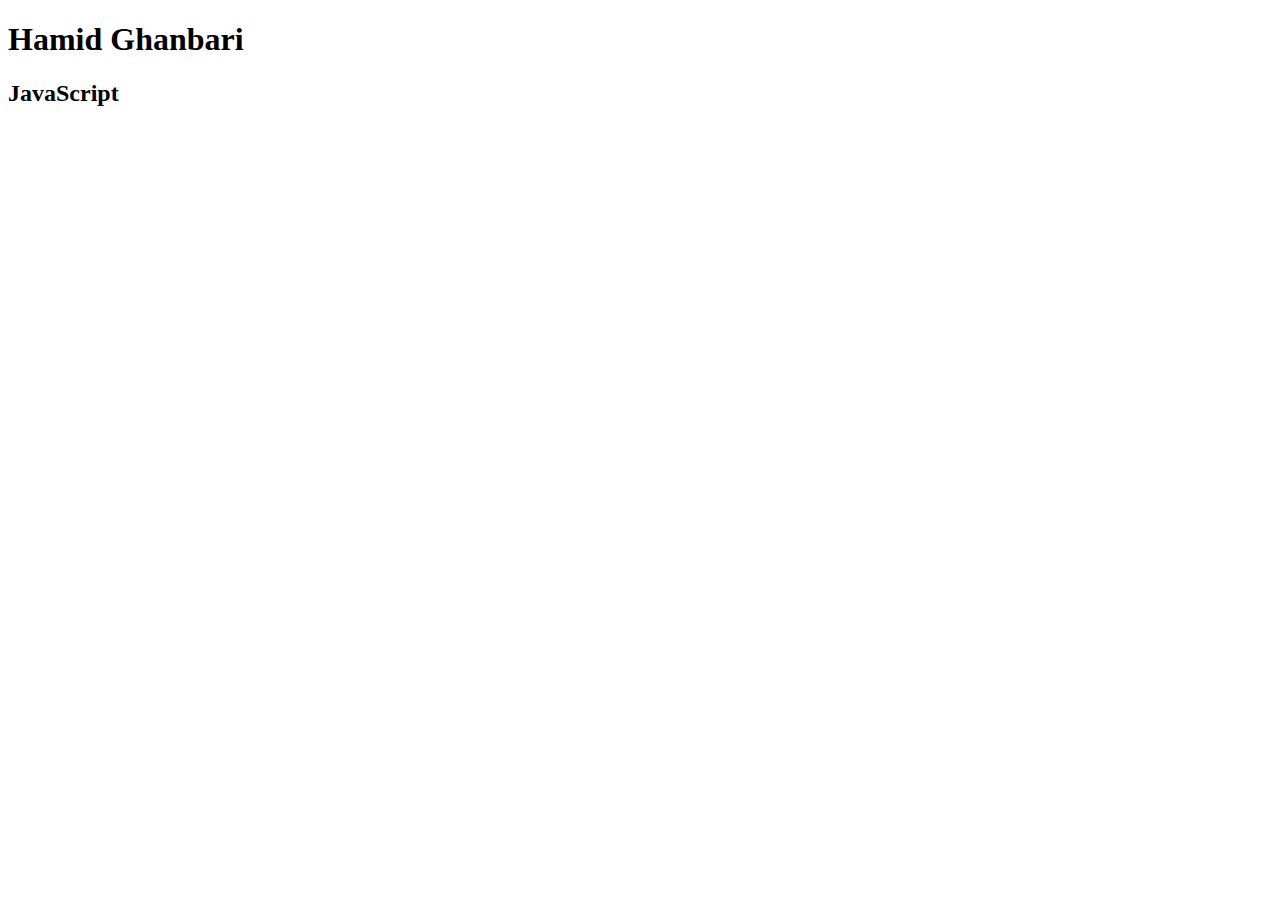
==== index.html @ 57f91620 "Initial commit" ====
<!DOCTYPE html>
<html lang="en">
<head>
    <meta charset="UTF-8">
    <title>JavaScript</title>
</head>
<body>
<h1>Hamid Ghanbari</h1>
<h2>JavaScript</h2>
<a href="h01/index.html"></a>
</body>
</html>
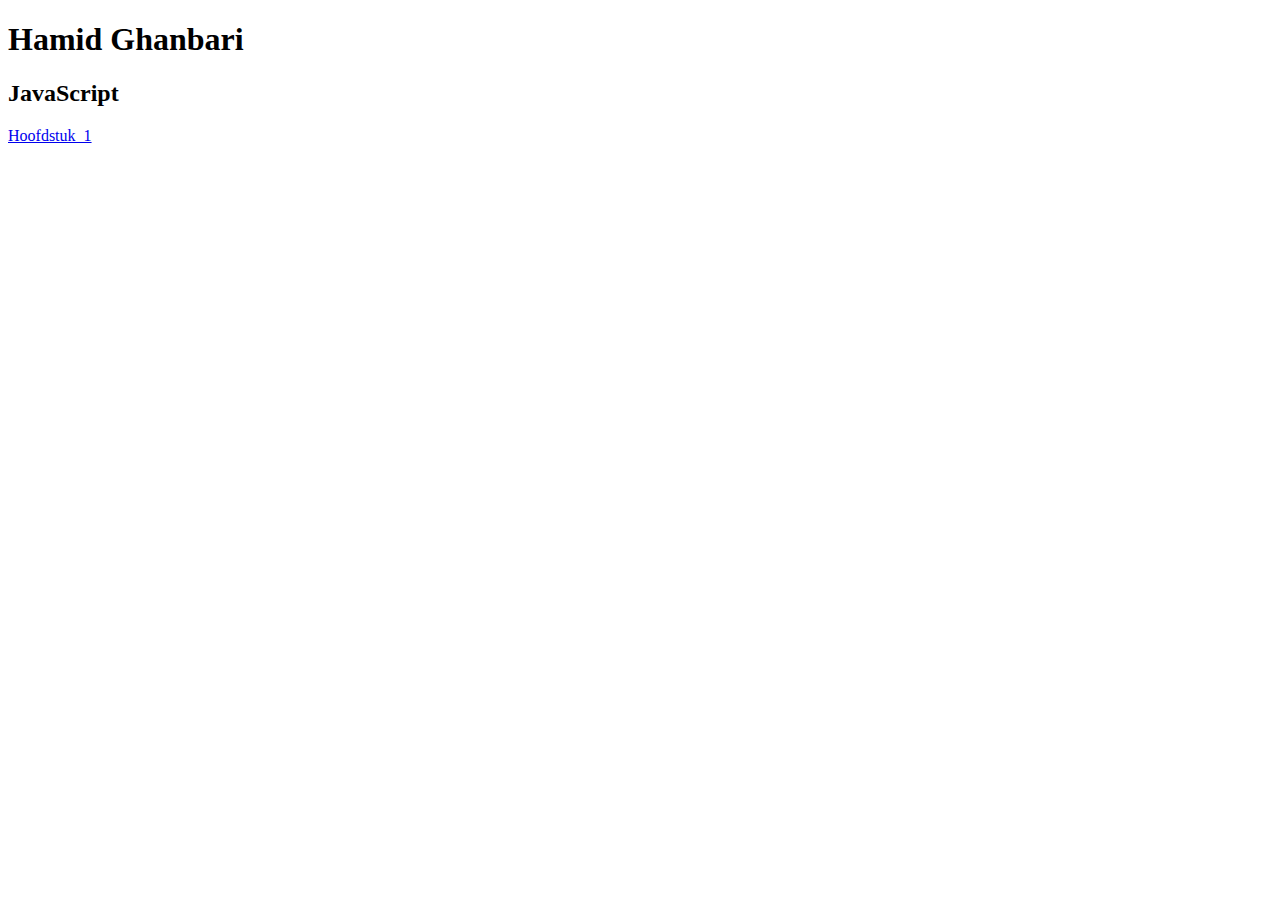
==== commit 33d36687: "Hoofdstuk 1 klaar" ====
--- a/index.html
+++ b/index.html
@@ -7,6 +7,6 @@
 <body>
 <h1>Hamid Ghanbari</h1>
 <h2>JavaScript</h2>
-<a href="h01/index.html"></a>
+<a href="h01/index.html">Hoofdstuk_1</a>
 </body>
 </html>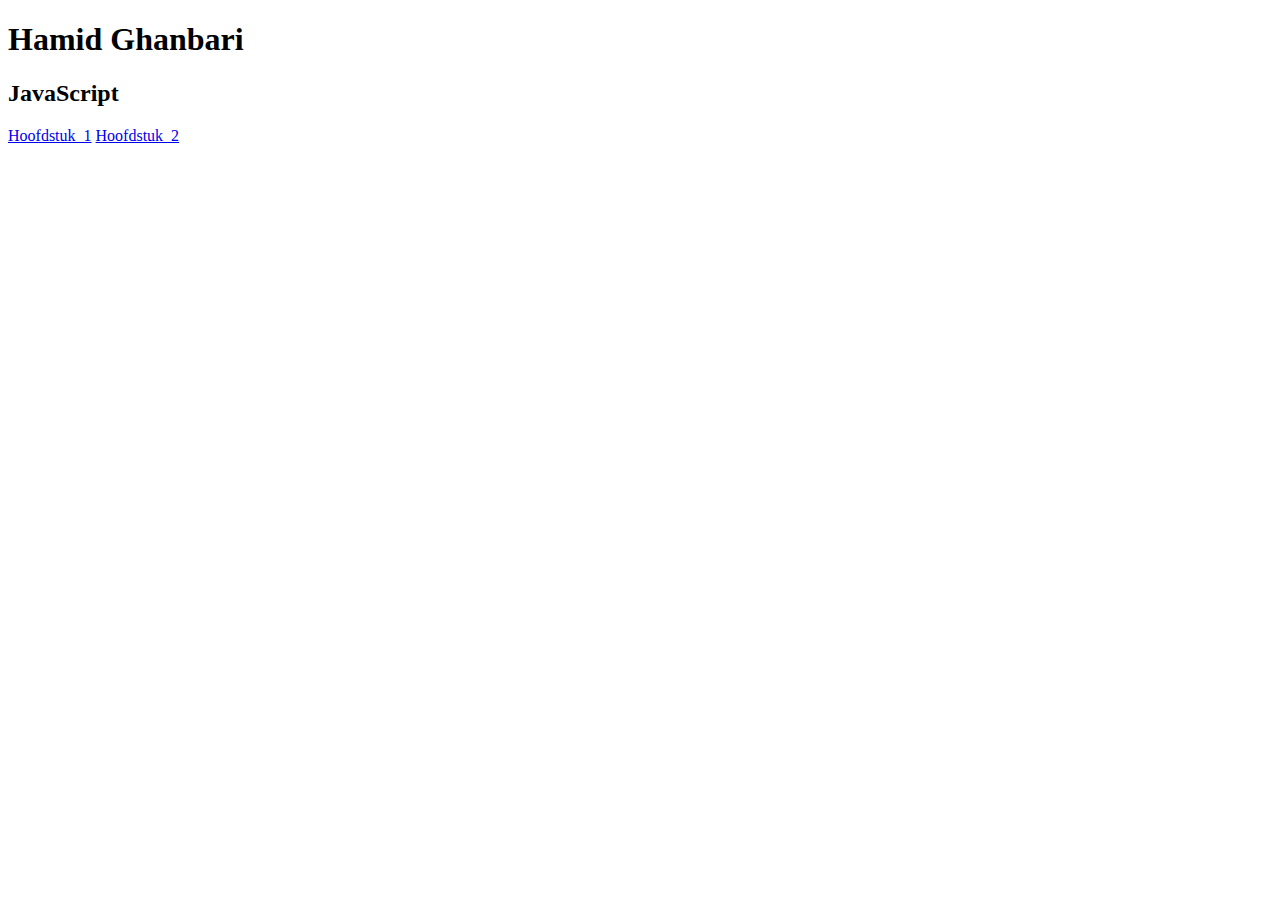
==== commit 4ddfaa6f: "Hoofdstuk2 opdracht1" ====
--- a/index.html
+++ b/index.html
@@ -8,5 +8,6 @@
 <h1>Hamid Ghanbari</h1>
 <h2>JavaScript</h2>
 <a href="h01/index.html">Hoofdstuk_1</a>
+<a href="h02/Opdracht2.1.html">Hoofdstuk_2</a>
 </body>
 </html>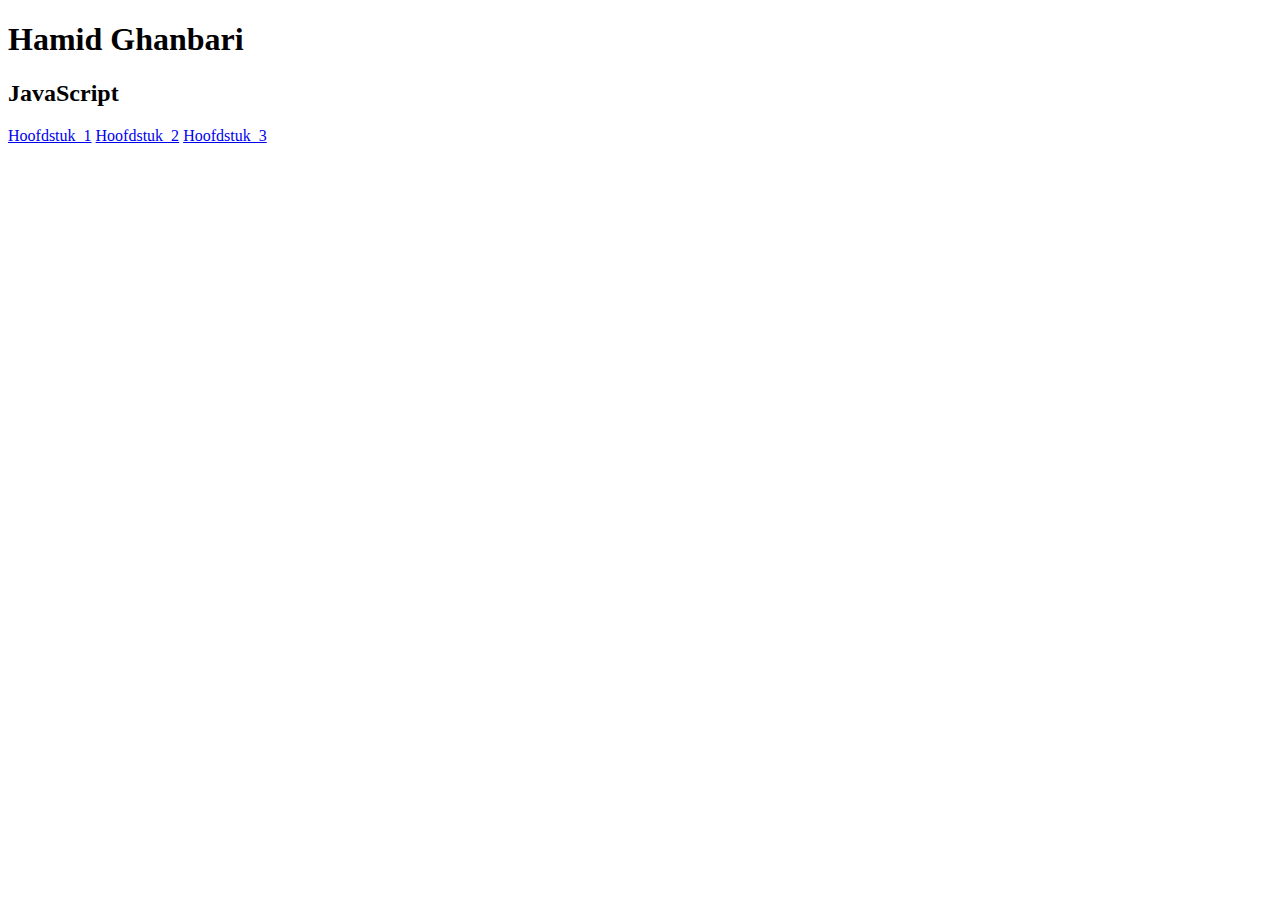
==== commit 2688b3cb: "Hoofdstuk3" ====
--- a/index.html
+++ b/index.html
@@ -9,5 +9,6 @@
 <h2>JavaScript</h2>
 <a href="h01/index.html">Hoofdstuk_1</a>
 <a href="h02/Opdracht2.1.html">Hoofdstuk_2</a>
+<a href="h03/Monkey.html">Hoofdstuk_3</a>
 </body>
 </html>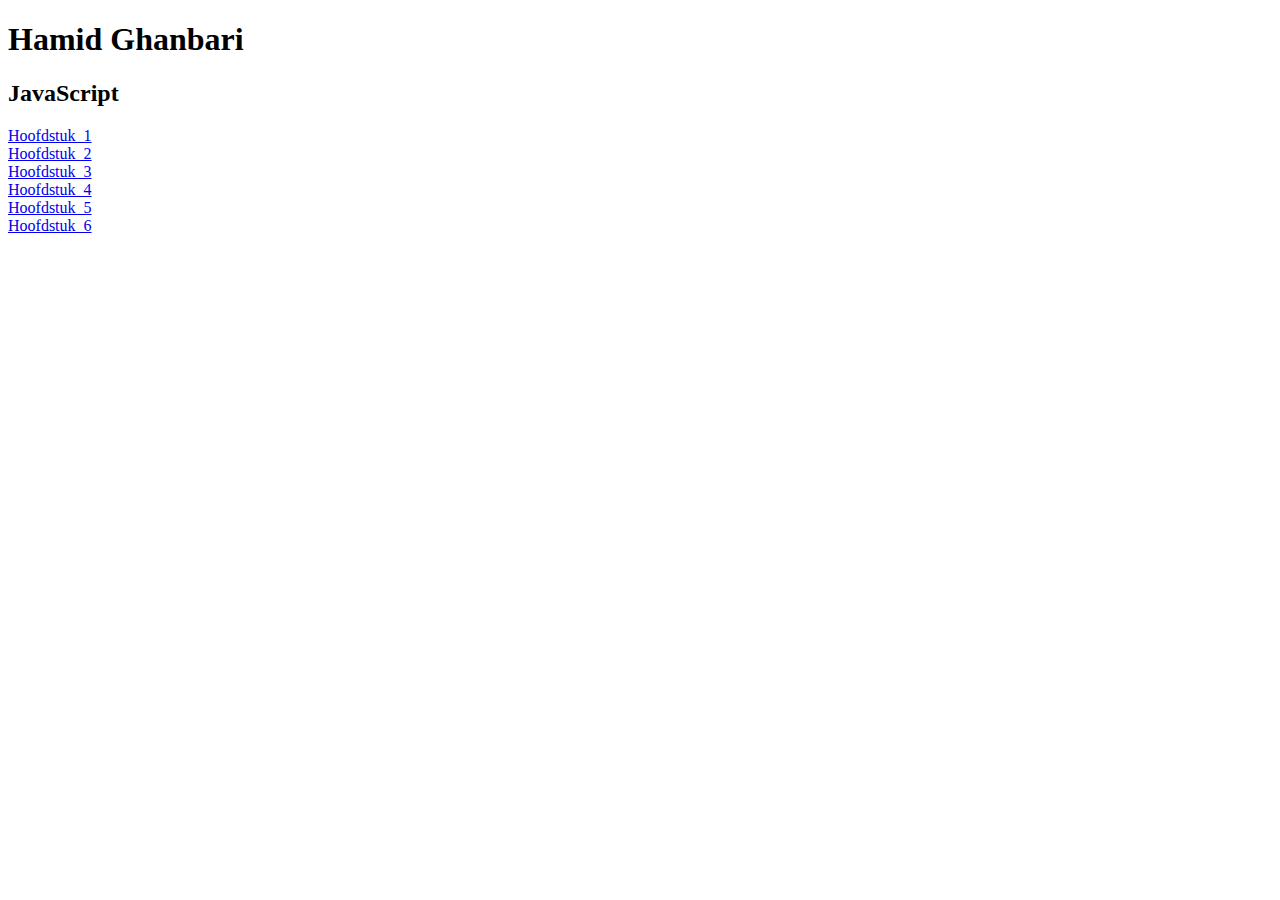
==== commit 78636f4a: "Hoofdstuk 4 opdrachte 1" ====
--- a/index.html
+++ b/index.html
@@ -7,8 +7,13 @@
 <body>
 <h1>Hamid Ghanbari</h1>
 <h2>JavaScript</h2>
-<a href="h01/index.html">Hoofdstuk_1</a>
-<a href="h02/Opdracht2.1.html">Hoofdstuk_2</a>
-<a href="h03/Monkey.html">Hoofdstuk_3</a>
+
+<a href="h01/index.html">Hoofdstuk_1</a><br>
+<a href="h02/Opdracht2.1.html">Hoofdstuk_2</a><br>
+<a href="h03/Monkey.html">Hoofdstuk_3</a><br>
+<a href="h03/Monkey.html">Hoofdstuk_4</a><br>
+<a href="h03/Monkey.html">Hoofdstuk_5</a><br>
+<a href="h03/Monkey.html">Hoofdstuk_6</a><br>
+
 </body>
 </html>